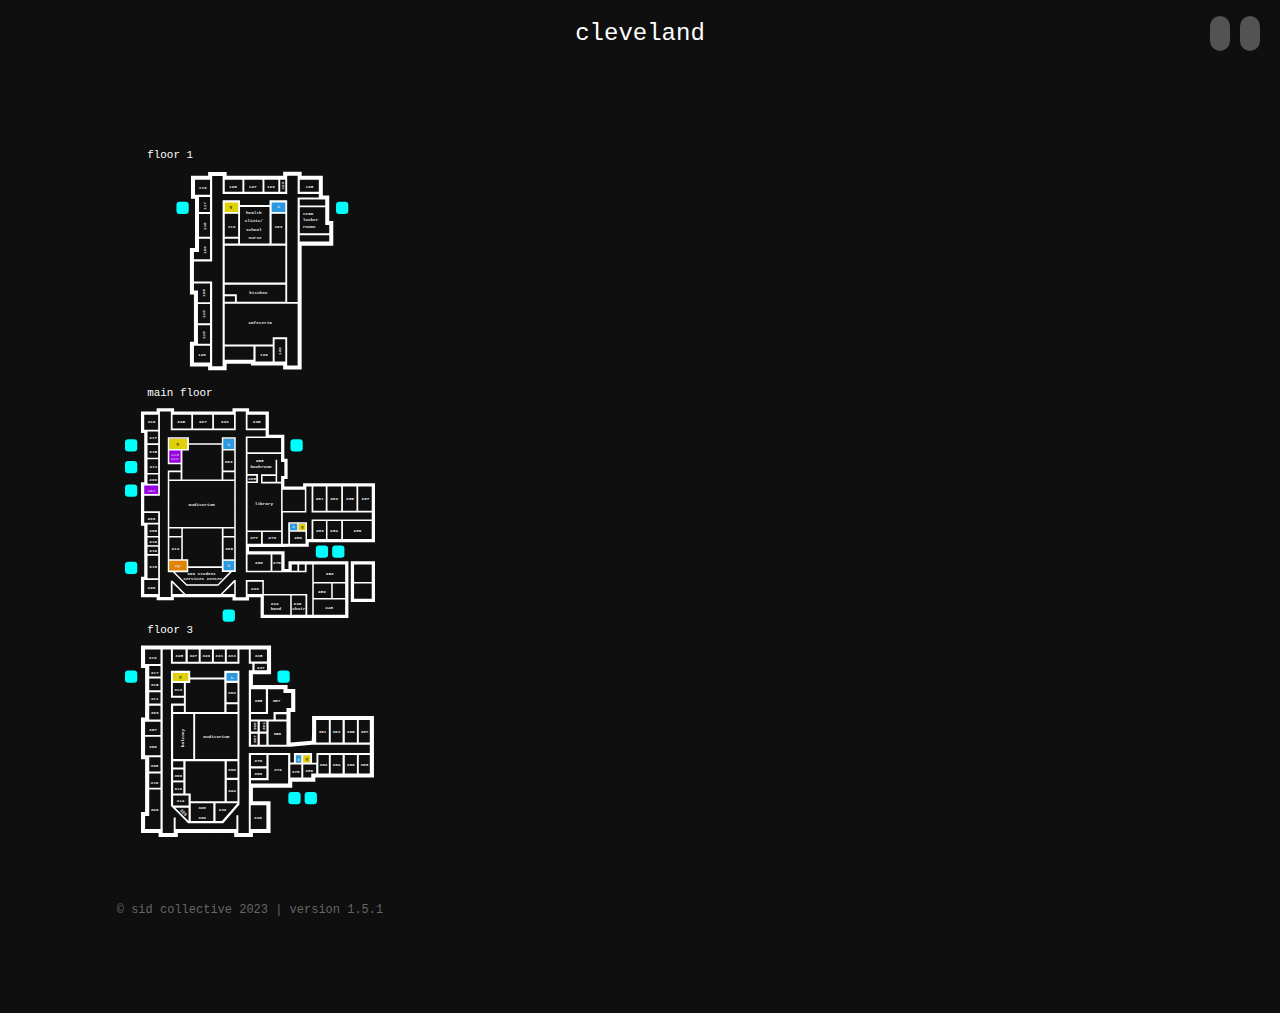
==== index.html @ 69f2b90d "base code for cleveland" ====
<!DOCTYPE html>
<html lang="en" dark="true">

<head>
    <meta charset="UTF-8">
    <meta name="viewport" content="width=device-width, initial-scale=1, maximum-scale=1, user-scalable=0" />
    <link rel="stylesheet" href="style.css"></link>
    <title>ppsbathrooms - cleveland</title>
    
    <script src="/thirdParty/jquery.min.js"></script>
</head>

<body style="width: 500px; height: 1000px;">
    <div class="header">
        <div class="navbarBars">
            <button class="navbarBarButton"><i class="fa-solid fa-bars"></i></button>
        </div>
        <p id=""></p>
    </div>

    <div class="logoHolder">
        <a href="/">cleveland</a>
    </div>

    <div class="mapTopSpace"></div>
    <div class="mapHolder">

        <svg class="MapSvg" viewBox="-20 0 1529.7 4247.7">

            <g> <!-- room highlight -->
                <rect x="0" y="0" width="0" height="0" id="highlight" fill="#f68b27"></rect>
                <polygon points="0,0 0,0 0,0" id="triHighlight" fill="#f68b27" />
            </g>
            <g> <!-- covers up highlights that stick out -->
                <rect x="330" y="550" width="100" height="100" fill="#0f0f0f"></rect>
                <rect x="320" y="915" width="100" height="100" fill="#0f0f0f"></rect>
                <rect x="500" y="4156" width="100" height="100" fill="#0f0f0f"></rect>
                <rect x="960" y="3250" width="100" height="100" fill="#0f0f0f"></rect>

            </g>
            <g id="svgButtons">
                <a xlink:href="javascript:buttonPressed(0)" id="button1">
                    <title>Girls, First Floor</title>
                    <rect x="580" y="355" width="100" height="75" fill="#E0D009" />
                    <text>
                        <tspan x="620" y="400" fill="#000" font-family="monospace" font-size="26.667px">G</tspan>
                    </text>
                </a>

                <a xlink:href="javascript:buttonPressed(1)" id="button2">
                    <title>Boys, First Floor</title>
                    <rect x="870" y="355" width="100" height="75" fill="#2B99E0" />
                    <text>
                        <tspan x="912.73938" y="400.58212" fill="#e6e6e6" font-family="monospace" font-size="26.667px">B
                        </tspan>
                    </text>
                </a>

                <a xlink:href="javascript:buttonPressed(2)" id="button3">
                    <title>Girls, Second Floor</title>
                    <rect x="250" y="1810" width="120" height="65" fill="#E0D009" />
                    <text>
                        <tspan x="293.28824" y="1850.2782" fill="#000" font-family="monospace" font-size="26.667px">G
                        </tspan>
                    </text>
                </a>

                <a xlink:href="javascript:buttonPressed(3)" id="button4">
                    <title>All Genders Single User, Second Floor</title>
                    <rect x="250" y="1875" width="80" height="85" fill="#9901E0" />
                    <text text-anchor="middle">
                        <tspan x="285.49362" y="1915.0732" fill="#e6e6e6" font-family="monospace" font-size="26.667px"
                            text-align="center" text-anchor="middle">213</tspan>
                    </text>
                    <text text-anchor="middle">
                        <tspan x="285.49362" y="1938.0732" fill="#e6e6e6" font-family="monospace" font-size="26.667px"
                            text-align="center" text-anchor="middle">CCC</tspan>
                    </text>
                </a>

                <a xlink:href="javascript:buttonPressed(4)" id="button5">
                    <title>Boys, Second Floor East Wing</title>
                    <rect x="1040" y="2330" width="50" height="45" fill="#E0D009" />
                    <text>
                        <tspan x="1056.5276" y="2357.002" fill="#000" font-family="monospace" font-size="26.667px">G
                        </tspan>
                    </text>
                </a>

                <a xlink:href="javascript:buttonPressed(5)" id="button6">
                    <title>All Genders Single User, Second Floor</title>
                    <rect x="95" y="2090" width="95" height="65" fill="#9901E0" />
                    <text>
                        <tspan x="117.47507" y="2133.5464" fill="#e6e6e6" font-family="monospace" font-size="26.667px">
                            207</tspan>
                    </text>
                </a>

                <a xlink:href="javascript:buttonPressed(6)" id="button7">
                    <title>Girls, Second Floor East Wing</title>
                    <rect x="980" y="2330" width="55" height="45" fill="#2B99E0" />
                    <text>
                        <tspan x="1003.5237" y="2357.002" fill="#e6e6e6" font-family="monospace" font-size="26.667px">B
                        </tspan>
                    </text>
                </a>

                <a xlink:href="javascript:buttonPressed(7)" id="button8">
                    <title>Boys, Second Floor</title>
                    <rect x="575" y="2550" width="80" height="70" fill="#2B99E0" />
                    <text text-anchor="middle">
                        <tspan x="615" y="2594" fill="#e6e6e6" font-family="monospace" font-size="26.667px"
                            text-align="center" text-anchor="middle">b</tspan>
                    </text>
                </a>

                <a xlink:href="javascript:buttonPressed(8)" id="button9">
                    <title>Boys, Second Floor</title>
                    <rect x="580" y="1810" width="70" height="65" fill="#2B99E0" />
                    <text>
                        <tspan x="607.17706" y="1851.7371" fill="#e6e6e6" font-family="monospace" font-size="26.667px">B
                        </tspan>
                    </text>
                </a>

                <a xlink:href="javascript:buttonPressed(9)" id="button10">
                    <title>Boys, Third Floor East Wing</title>
                    <rect x="1020" y="3745" width="50" height="45" fill="#2B99E0" />
                    <text>
                        <tspan x="1035" y="3780" fill="#e6e6e6" font-family="monospace" font-size="26.667px">B</tspan>
                    </text>
                </a>

                <a xlink:href="javascript:buttonPressed(10)" id="button11">
                    <title>Girls, Third Floor East Wing</title>
                    <rect x="1060" y="3745" width="55" height="48" fill="#E0D009" />
                    <text>
                        <tspan x="1084" y="3776" fill="#000" font-family="monospace" font-size="26.667px">G</tspan>
                    </text>
                </a>

                <a xlink:href="javascript:buttonPressed(11)" id="button12">
                    <title>All Genders, Second Floor</title>
                    <rect x="250" y="2550" width="110" height="70" fill="#E08300" />
                    <text text-anchor="middle">
                        <tspan x="305" y="2594" fill="#e6e6e6" font-family="monospace" font-size="26.667px"
                            text-align="center" text-anchor="middle">AGR</tspan>
                    </text>
                </a>

                <a xlink:href="javascript:buttonPressed(12)" id="button13">
                    <title>Girls, Third Floor</title>
                    <rect x="265" y="3240" width="110" height="60" fill="#E0D009" />
                    <text>
                        <tspan x="310" y="3275" fill="#000" font-family="monospace" font-size="26.667px">G</tspan>
                    </text>
                </a>

                <a xlink:href="javascript:buttonPressed(13)" id="button14">
                    <title>Boys, Third Floor</title>
                    <rect x="590" y="3240" width="85" height="60" fill="#2B99E0" />
                    <text>
                        <tspan x="627" y="3277" fill="#e6e6e6" font-family="monospace" font-size="26.667px">B</tspan>
                    </text>
                </a>
            </g>

            <g transform="translate(77.704 -21.066)" fill="#fff">
                <path
                    d="m411.02 1388.5h-111.48v-150.83h24.591v-290.17h-24.591v-283.62h31.148v-301.65h-24.591v-140.99h104.92v-22.952h113.12v22.952h345.91v-24.591h113.12v24.591h129.51v121.32h39.346v155.75h24.591v150.83h-193.45v757.4h-113.12v-24.591h-196.73v-9.8363h-149.18v39.345h-113.12zm88.528-509.03v-507.4h106.56v27.87h180.34v-27.87h108.2v621.33h63.937v-639.37h129.51v-21.312h-129.51v-111.48h-63.937v111.48h-395.09v-109.84h-63.937v522.96h-111.48v122.96h111.48v518.05h63.937zm459.03 125.41h-445.92v249.19h293.46v-44.264h88.528v172.14h63.937zm-536.08 257.38h-98.364v101.64h98.364zm383.62 3.2789h-104.92v91.807h104.92zm77.052-44.264h-65.576v136.07h65.576zm-195.09 44.264h-175.42v81.97h175.42zm-265.58-129.51h-73.773v113.12h73.773zm0-129.51h-73.773v118.04h73.773zm0-126.24h-98.364v42.625h24.591v72.134h73.773zm152.46 78.691h-62.298v32.789h62.298zm308.21-70.494h-370.5v57.38h73.773v45.903h296.73zm0-239.36h-370.5v226.24h370.5zm-460.68-42.625h-67.216v81.97h-31.148v44.264h98.364zm172.14 0h-81.97v29.509h81.97zm191.81-193.45h-180.34v222.95h180.34zm96.725 40.985h-83.609v181.97h83.609zm268.87 131.16h-180.34v39.346h180.34zm-729.53-129.51h-67.216v139.34h67.216zm172.14-1.6394h-81.97v140.99h81.97zm557.39 68.855h-24.591v-108.2h-155.75v159.02h180.34zm-729.53-172.14h-67.216v91.807h67.216zm172.14 34.427h-81.97v57.379h81.97zm288.54 0h-83.609v57.379h83.609zm244.27-18.034h-155.75v36.066h155.75zm-704.94-121.32h-91.807v91.807h91.807zm198.36 0h-108.2v73.773h108.2zm122.96 0h-111.48v73.773h111.48zm96.725 0h-85.248v73.773h85.248zm42.625 0h-31.148v73.773h31.148zm204.93 0h-116.4v73.773h116.4z" />
                <path
                    d="m732 2800.6h-70.667v20h-101.33v-20h-358.67v18.667h-105.33v-18.667h-96v-125.33h20v-312h-20v-266.67h20v-301.33h-20v-130.67h96v-20h106.67v20h357.33v-20h101.33v20h121.33v141.33h94.667v146.67h20v124h-20v46.667h114.67v-20h440v361.33h-405.33v27.191c-128.07 1.2201-227.74 0.8093-365.33 0.8093v26.667h217.33v108h24v-46.667h366.67v346.67h-537.33zm181.33-10.667h-161.33v117.33h161.33zm93.333 0h-84v117.33h84zm41.333-189.33h-34.667v46.667h-372v-830.67h121.33v-38.667h-121.33v-113.33h-61.333v113.33h-397.33v-113.33h-66.667v514.67h-96v94.667h96v525.33h66.667v-100h10.667l79.275 81.333h214.78l82.935-85.333h9.6761v105.33h61.333v-105.33h110.67v85.333h265.33v126.67h30.667zm-852.65 46.667h-31.349v-622.67h78.667v-37.333h-78.667v-165.33h129.33v36h201.33v-36h85.333v824h-23.349l-83.968 84h-194.7c-27.545-27.556-55.09-55.111-82.634-82.667zm347.32-1.3334h-48v-24h-205.33v25.333h-81.982l73.297 73.333h189.33zm-262.67-68h-106.67v58.667h106.67zm290.67-142.67h-65.333v200h65.333zm-76-54.667h-238.67v188h33.333v42.667h205.33zm-248 54.667h-73.333v133.33h73.333zm0-54.667h-73.333v45.333h73.333zm324 0h-65.333v45.333h65.333zm0-290.67h-397.33v280h397.33zm-328-54.667h-69.333v45.333h69.333zm250.67-168h-200v36h-40v177.33h240zm77.333 168h-66.667v45.333h66.667zm0-132h-66.667v121.33h66.667zm-328 0h-69.333v74.667h69.333zm40-72h-109.33v62.667h109.33zm288 0h-66.667v62.667h66.667zm678.67 982.67h-192v93.333h192zm-85.333-97.333h-106.67v88h106.67zm85.333 0h-76v88h76zm-1144-21.333h-85.333v85.333h85.333zm154.67 85.333c-23.291-23.796-41.325-41.986-66.667-67.313v67.313zm310.67-70.667c-25.205 24.7-44.469 43.807-71.314 70.667h71.314zm172-4h-90.667v74.667h90.667zm506.67-105.33h-192v106.67h192zm-1144-54.667h-65.333v138.67h65.333zm688-6.6667h-141.33v98.667h141.33zm65.333 0h-54.667v98.667h54.667zm98.667 61.333h-34.667v37.333h34.667zm45.333 0h-34.667v37.333h34.667zm-897.33-165.33h-65.333v101.33h65.333zm629.33-33.333h-82.667v70.667h82.667zm122.67 0h-112v70.667h112zm44-60h114.67v102.67h28v-120h368v-42.667h-368v-158.67h-32v158.67h-144v190.67h33.333zm105.33 57.333h-94.667v73.333h94.667zm218.67-65.333h-170.67v110.67h170.67zm186.67 0h-176v110.67h176zm-1306.7 21.333h-65.333v70.667h65.333zm752-250.67h-122.67v-56h89.333v-89.333h9.3333v134.67h24v-36h20v-85.333h-20v-49.333h-205.33v122.67h64v56h-64v290.67h205.33zm98.667 246.67h-44v38.667h44zm50.667 0h-41.333v38.667h41.333zm-901.33-66.667h-85.333v60h85.333zm897.33-141.33h-136v129.33h136zm128-20h-76v148h76zm94.667 0h-84v148h84zm93.333 0h-82.667v148h82.667zm93.333 0h-82.667v148h82.667zm-1306.7-6.6667h-85.333v52h85.333zm0-66.667h-65.333v56h65.333zm718.67 8h-80v36h80zm-118.67-1.3333h-53.333v36h53.333zm-600-100h-65.333v84h65.333zm0-88h-65.333v78.667h65.333zm752-42.667h-205.33v88h205.33zm-752-40h-65.333v72h65.333zm0-101.33h-85.333v90.667h85.333zm202.67 0h-114.67v82.667h114.67zm128 0h-117.33v82.667h117.33zm133.33 0h-122.67v82.667h122.67zm193.33 0h-110.67v82.667h110.67zm521.33 896h148v249.33h-148zm128 136h-108v93.333h108zm0-116h-108v106.67h108z" />
                <path
                    d="m107.72 4243.5h-107.72v-129.6h25.246v-321.47h-25.246v-255.83h25.246v-302.95h-25.246v-138.01h796.09v176.72h-111.08v65.639h212.06v23.563h47.125v141.38h-28.612v186.6l129.76-11.57c2.3527-53.522 1.5105-93.201 1.5105-151.47h378.69v377.01h-358.49v25.246h-141.38v37.027h-240.68v82.469h107.72v195.24h-107.72v25.246h-114.45v-25.246h-345.02v25.246h-117.81zm92.568-95.934h11.781v70.688h371.96v-84.153h11.781v109.4h63.956v-489.77h254.14v57.224h21.879v-57.224h111.08v58.907h26.928v-58.907h326.52v-50.476c-120.29-0.2856-234.66-0.5711-354.96-0.8567l-129.76 12.516h-135.91l-119.92 0.1073v-467.89h21.879v-40.393h-21.879v-85.836h-57.223v85.836h-419.08v-85.836h-50.492v1122.6h67.322zm-16.83-69.867v-626.92h79.104v-35.344h-79.104v-164.94h117.81v40.393h208.69v-40.393h92.568v817.56l-99.092 114.86h-214.82c-35.056-35.07-70.114-70.14-105.17-105.21zm107.72 10.96h-81.602l81.168 80.787c0.66006-28.444 0.43398-50.136 0.43398-80.787zm151.47-26.928h-138.01v107.72h138.01zm148.1 0h-134.65v107.72h39.53zm-299.58-48.809h-94.251v62.273h94.251zm220.48-208.69h-238.99v196.92h31.978v47.125h207.02zm79.104 114.45h-65.639v129.6h65.639zm-331.57-63.956h-62.273v146.43h62.273zm331.57-50.492h-65.639v100.98h65.639zm-331.57 0h-62.273v38.711h62.273zm60.59-289.48h-122.86v276.02h122.86zm270.98 0h-259.19v276.02h259.19zm-328.2-50.492h-65.639v38.711h65.639zm247.41-159.89h-208.69v20.197h-26.928v178.4h235.63zm80.786 151.47h-67.322v47.125h67.322zm0-131.28h-67.322v117.81h67.322zm-328.2 0h-67.322v79.104h67.322zm26.928-60.59h-94.251v48.809h94.251zm301.27 0h-67.322v47.125h67.322zm-471.25 713.61h-69.006v161.57h-25.246v79.104h94.251zm647.97 95.934h-95.934v144.75h95.934zm-647.97-195.24h-69.006v87.518h69.006zm780.94-112.76h-119.5v154.85h-107.72v20.197h227.21zm-132.96 82.469h-94.252v58.907h94.252zm213.74-23.563h-67.322v79.104h67.322zm60.59 53.858h30.295v-53.858h-79.104v79.104h48.809zm107.72-112.76h-63.956v112.76h63.956zm84.153 0h-72.371v112.76h72.371zm87.518 0h-74.055v112.76h74.055zm79.104 0h-67.322v112.76h67.322zm-1280.8 13.465h-69.006v87.518h69.006zm647.97-13.465h-94.252v69.006h94.252zm213.74 1.683h-33.662v43.76h33.662zm53.858 0h-42.076v43.76h42.076zm-915.58-112.76h-94.251v112.76h94.251zm594.12-18.514h-40.393v67.322h40.393zm53.858 0h-40.393v67.322h40.393zm122.86-75.737h-109.4v143.06h109.4zm259.19-8.4153h-77.42v138.01h77.42zm84.153 0h-72.371v138.01h72.371zm87.518 0h-74.055v138.01h74.055zm79.104 0h-67.322v138.01h67.322zm-1280.8 10.098h-94.251v80.787h94.251zm594.12-1.683h-40.393v62.273h40.393zm53.858 0h-40.393v62.273h40.393zm-647.97-95.934h-69.006v84.153h69.006zm691.74 38.711h79.104v-25.246h28.612v-90.885h-47.125v-23.563h-94.252v151.47h-104.35v33.662h138.01zm79.104 13.465h-65.639v31.978h65.639zm-126.23-153.15h-90.885v139.7h90.885zm-644.61 18.514h-69.006v69.006h69.006zm0-84.153h-69.006v72.371h69.006zm0-75.737h-69.006v63.956h69.006zm651.34-15.148h-75.738v40.393h75.738zm-651.34-85.836h-94.251v87.518h94.251zm153.15 0h-77.42v74.055h77.42zm80.787 0h-67.322v74.055h67.322zm80.787 0h-69.006v74.055h69.006zm79.104 0h-67.322v74.055h67.322zm77.42 0h-65.639v74.055h65.639zm180.09 0h-99.301v72.371h99.301z" />
            </g>
            <g fill="#e6e6e6" font-family="monospace" font-size="26.667px" font-weight='bold'>
                <g transform="translate(77.704 -21.066)">
                    <g>
                        <text x="354.1564" y="303.63605">
                            <tspan x="354.1564" y="303.63605" fill="#e6e6e6" font-family="monospace"
                                font-size="26.667px">119</tspan>
                        </text>
                        <text x="538.18689" y="293.61066">
                            <tspan x="538.18689" y="293.61066" fill="#e6e6e6" font-family="monospace"
                                font-size="26.667px">125</tspan>
                        </text>
                        <text x="660.14667" y="293.77075">
                            <tspan x="660.14667" y="293.77075" fill="#e6e6e6" font-family="monospace"
                                font-size="26.667px">127</tspan>
                        </text>
                        <text x="771.19543" y="293.61066">
                            <tspan x="771.19543" y="293.61066" fill="#e6e6e6" font-family="monospace"
                                font-size="26.667px">129</tspan>
                        </text>
                        <text transform="rotate(-90)" x="-306" y="876.9563">
                            <tspan x="-306" y="876.9563" fill="#e6e6e6" font-family="monospace" font-size="26.667px">123
                            </tspan>
                        </text>
                        <text x="1006.4286" y="297.14081">
                            <tspan x="1006.4286" y="297.14081" fill="#e6e6e6" font-family="monospace"
                                font-size="26.667px">135</tspan>
                        </text>
                    </g>
                    <g>
                        <text x="46.329094" y="3177.9907">
                            <tspan x="48" y="3177.9907">319</tspan>
                            <tspan x="46.329094" y="3228.4824" />
                        </text>
                        <text x="59.599663" y="3267.7256">
                            <tspan x="59.599663" y="3267.7256">317</tspan>
                            <tspan x="59.599663" y="3309.8022" />
                        </text>
                        <text x="59.599663" y="3345.7678">
                            <tspan x="59.599663" y="3345.7678">315</tspan>
                            <tspan x="59.599663" y="3387.8442" />
                        </text>
                        <text x="59.599663" y="3428.9912">
                            <tspan x="59.599663" y="3428.9912">311</tspan>
                            <tspan x="59.599663" y="3471.0679" />
                        </text>
                        <text x="59.599663" y="3517.6189">
                            <tspan x="59.599663" y="3517.6189">309</tspan>
                            <tspan x="59.599663" y="3559.6953" />
                        </text>
                        <text x="49.932304" y="3617.6646">
                            <tspan x="49.932304" y="3617.6646">307</tspan>
                            <tspan x="49.932304" y="3659.7412" />
                        </text>
                        <text x="49.915825" y="3725.1372">
                            <tspan x="49.915825" y="3725.1372">300</tspan>
                            <tspan x="49.915825" y="3767.2136" />
                        </text>
                        <text x="58.606682" y="3836.4622">
                            <tspan x="58.606682" y="3836.4622">308</tspan>
                            <tspan x="58.606682" y="3878.5388" />
                        </text>
                        <text x="58.623528" y="3941.3022">
                            <tspan x="58.623528" y="3941.3022">310</tspan>
                            <tspan x="58.623528" y="3983.3787" />
                        </text>
                        <text x="58.623528" y="4110.9917">
                            <tspan x="60" y="4110.9917">320</tspan>
                            <tspan x="58.623528" y="4153.0679" />
                        </text>
                    </g>
                </g>
                <text x="608.06641" y="521.302">
                    <tspan x="608.06641" y="521.302" fill="#e6e6e6" font-family="monospace" font-size="26.667px">113
                    </tspan>
                </text>
                <text x="894.36578" y="521.302">
                    <tspan x="894.36578" y="521.302" fill="#e6e6e6" font-family="monospace" font-size="26.667px">163
                    </tspan>
                </text>
                <text x="775.95129" y="437.1817" text-anchor="middle">
                    <tspan x="775.95129" y="437.1817" rotate="0 0 0 0 0 0 0" text-align="center">Health</tspan>
                    <tspan x="775.95129" y="486.36371" rotate="0 0 0 0 0 0 0 0" text-align="center">Clinic/</tspan>
                    <tspan x="775.95129" y="535.54572" rotate="0 0 0 0 0 0 0" text-align="center">School</tspan>
                    <tspan x="775.95129" y="584.72772" rotate="0 0 0 0 0 0" text-align="center">Nurse</tspan>
                </text>
                <text x="795.62665" y="924.90143">
                    <tspan x="795.62665" y="924.90143" rotate="0 0 0 0 0 0 0 0" fill="#e6e6e6" font-family="monospace"
                        font-size="26.667px" text-align="center" text-anchor="middle">Kitchen</tspan>
                </text>
                <text x="806.89813" y="1109.4041">
                    <tspan x="806.89813" y="1109.4041" rotate="0 0 0 0 0 0 0 0 0 0" fill="#e6e6e6"
                        font-family="monospace" font-size="26.667px" text-align="center" text-anchor="middle">Cafeteria
                    </tspan>
                </text>
                <g transform="translate(77.704 -21.066)">
                    <text x="728.18689" y="1323.5443">
                        <tspan x="728.18689" y="1323.5443" fill="#e6e6e6" font-family="monospace" font-size="26.667px">
                            130</tspan>
                    </text>
                    <text transform="rotate(-90)" x="-1317.9374" y="856.90735">
                        <tspan x="-1317.9374" y="856.90735" fill="#e6e6e6" font-family="monospace" font-size="26.667px">
                            132</tspan>
                    </text>
                    <text x="349.64795" y="1326.8456">
                        <tspan x="349.64795" y="1326.8456" fill="#e6e6e6" font-family="monospace" font-size="26.667px">
                            120</tspan>
                    </text>
                </g>
                <text x="590.409" y="1956.4644">
                    <tspan x="590.409" y="1956.4644" fill="#e6e6e6" font-family="monospace" font-size="26.667px">263
                    </tspan>
                </text>
                <text x="264.45987" y="2493.0449">
                    <tspan x="264.45987" y="2493.0449" fill="#e6e6e6" font-family="monospace" font-size="26.667px">212
                    </tspan>
                </text>
                <text x="118.15463" y="2728.374">
                    <tspan x="118.15463" y="2728.374" fill="#e6e6e6" font-family="monospace" font-size="26.667px">220
                    </tspan>
                </text>
                <text x="128.74503" y="2602.4661">
                    <tspan x="128.74503" y="2602.4661" fill="#e6e6e6" font-family="monospace" font-size="26.667px">218
                    </tspan>
                </text>
                <text x="128.69296" y="2447.1401">
                    <tspan x="128.69296" y="2447.1401" fill="#e6e6e6" font-family="monospace" font-size="26.667px">210
                    </tspan>
                </text>
                <text x="128.74503" y="2378.8909">
                    <tspan x="128.74503" y="2378.8909" fill="#e6e6e6" font-family="monospace" font-size="26.667px">208
                    </tspan>
                </text>
                <text x="117.46207" y="2304.7578">
                    <tspan x="117.46207" y="2304.7578" fill="#e6e6e6" font-family="monospace" font-size="26.667px">200
                    </tspan>
                </text>
                <text x="593.35077" y="2492.1179">
                    <tspan x="593.35077" y="2492.1179" fill="#e6e6e6" font-family="monospace" font-size="26.667px">266
                    </tspan>
                </text>
                <text x="558.0462" y="2641.4116" text-anchor="middle">
                    <tspan x="456.22214" y="2641.4116" text-align="center">
                        <tspan x="456.22214" y="2641.4116" fill="#e6e6e6" font-family="monospace" font-size="26.667px"
                            text-align="center" text-anchor="middle">266 Student</tspan>
                    </tspan>
                    <tspan x="456.22214" y="2674.7454" text-align="center">Services Center</tspan>
                </text>
                <text x="448.87839" y="2219.6667" text-anchor="middle">Auditorium</text>
                <text x="128.6799" y="2501.2688">
                    <tspan x="128.6799" y="2501.2688" fill="#e6e6e6" font-family="monospace" font-size="26.667px">216
                    </tspan>
                </text>
                <text x="750.63702" y="2732.3501">
                    <tspan x="750.63702" y="2732.3501" fill="#e6e6e6" font-family="monospace" font-size="26.667px">232
                    </tspan>
                </text>
                <text x="1205.4852" y="2852.4946">
                    <tspan x="1205.4852" y="2852.4946" fill="#e6e6e6" font-family="monospace" font-size="26.667px">248
                    </tspan>
                </text>
                <text x="1160.554" y="2750.9834">
                    <tspan x="1160.554" y="2750.9834" fill="#e6e6e6" font-family="monospace" font-size="26.667px">250
                    </tspan>
                </text>
                <text x="1208.8135" y="2641.9834">
                    <tspan x="1208.8135" y="2641.9834" fill="#e6e6e6" font-family="monospace" font-size="26.667px">252
                    </tspan>
                </text>
                <text x="1148.2745" y="2378.8911">
                    <tspan x="1148.2745" y="2378.8911" fill="#e6e6e6" font-family="monospace" font-size="26.667px">282
                    </tspan>
                </text>
                <text x="1234.7628" y="2378.8911">
                    <tspan x="1234.7628" y="2378.8911" fill="#e6e6e6" font-family="monospace" font-size="26.667px">284
                    </tspan>
                </text>
                <text x="936.27936" y="2824.2764" text-anchor="middle">
                    <tspan x="903.60968" y="2824.2764" text-align="center">
                        <tspan x="903.60968" y="2824.2764" fill="#e6e6e6" font-family="monospace" font-size="26.667px"
                            text-align="center" text-anchor="middle">234</tspan>
                    </tspan>
                    <tspan x="903.60968" y="2857.6101" text-align="center">Band</tspan>
                </text>
                <text x="1075.8127" y="2824.2764" text-anchor="middle">
                    <tspan x="1043.1431" y="2824.2764" text-align="center">
                        <tspan x="1043.1431" y="2824.2764" fill="#e6e6e6" font-family="monospace" font-size="26.667px"
                            text-align="center" text-anchor="middle">236</tspan>
                    </tspan>
                    <tspan x="1043.1431" y="2857.6101" text-align="center">Choir</tspan>
                </text>
                <text x="886.07477" y="2577.0962">
                    <tspan x="886.07477" y="2577.0962" fill="#e6e6e6" font-family="monospace" font-size="26.667px">270
                    </tspan>
                </text>
                <text x="775.72577" y="2577.0696">
                    <tspan x="775.72577" y="2577.0696" fill="#e6e6e6" font-family="monospace" font-size="26.667px">268
                    </tspan>
                </text>
                <text x="745.77167" y="2424.6052">
                    <tspan x="745.77167" y="2424.6052" fill="#e6e6e6" font-family="monospace" font-size="26.667px">277
                    </tspan>
                </text>
                <text x="856.85175" y="2424.6853">
                    <tspan x="856.85175" y="2424.6853" fill="#e6e6e6" font-family="monospace" font-size="26.667px">279
                    </tspan>
                </text>
                <text x="1015.1473" y="2424.6187">
                    <tspan x="1015.1473" y="2424.6187" fill="#e6e6e6" font-family="monospace" font-size="26.667px">280
                    </tspan>
                </text>
                <text x="1378.7255" y="2378.8645">
                    <tspan x="1378.7255" y="2378.8645" fill="#e6e6e6" font-family="monospace" font-size="26.667px">286
                    </tspan>
                </text>
                <text x="1147.0978" y="2185.9099">
                    <tspan x="1147.0978" y="2185.9099" fill="#e6e6e6" font-family="monospace" font-size="26.667px">281
                    </tspan>
                </text>
                <text x="1235.9396" y="2185.9099">
                    <tspan x="1235.9396" y="2185.9099" fill="#e6e6e6" font-family="monospace" font-size="26.667px">283
                    </tspan>
                </text>
                <text x="1333.0183" y="2185.9099">
                    <tspan x="1333.0183" y="2185.9099" fill="#e6e6e6" font-family="monospace" font-size="26.667px">285
                    </tspan>
                </text>
                <text x="1427.7437" y="2185.9099">
                    <tspan x="1427.7437" y="2185.9099" fill="#e6e6e6" font-family="monospace" font-size="26.667px">287
                    </tspan>
                </text>
                <text x="774.24023" y="2217.6802">
                    <tspan x="774.24023" y="2217.6802" fill="#e6e6e6" font-family="monospace" font-size="26.667px">
                        Library</tspan>
                </text>
                <text x="732.01263" y="2062.1116">
                    <tspan x="734.01263" y="2062.1116" fill="#e6e6e6" font-family="monospace" font-size="26.667px">265
                    </tspan>
                </text>
                <text x="879.49615" y="1953.1564" text-anchor="middle">
                    <tspan x="811.73492" y="1953.1564" text-align="center">
                        <tspan x="811.73492" y="1953.1564" fill="#e6e6e6" font-family="monospace" font-size="26.667px"
                            text-align="center" text-anchor="middle">255</tspan>
                    </tspan>
                    <tspan x="811.73492" y="1986.4901" text-align="center">Bookroom</tspan>
                </text>
                <text x="762.40533" y="1713.1195">
                    <tspan x="762.40533" y="1713.1195" fill="#e6e6e6" font-family="monospace" font-size="26.667px">235
                    </tspan>
                </text>
                <g transform="translate(77.704 -21.066)">
                    <text transform="rotate(-90)" x="-1220.3527" y="393.67932">
                        <tspan x="-1220.3527" y="393.67932" fill="#e6e6e6" font-family="monospace" font-size="26.667px">
                            116</tspan>
                    </text>
                    <text transform="rotate(-90)" x="-1091.8353" y="393.73694">
                        <tspan x="-1091.8353" y="393.73694" fill="#e6e6e6" font-family="monospace" font-size="26.667px">
                            110</tspan>
                    </text>
                    <text transform="rotate(-90)" x="-961.30859" y="393.73694">
                        <tspan x="-961.30859" y="393.73694" fill="#e6e6e6" font-family="monospace" font-size="26.667px">
                            106</tspan>
                    </text>
                    <text transform="rotate(-90)" x="-699.41992" y="399.62048">
                        <tspan x="-699.41992" y="399.62048" fill="#e6e6e6" font-family="monospace" font-size="26.667px">
                            109</tspan>
                    </text>
                    <text transform="rotate(-90)" x="-554.23083" y="398.34674">
                        <tspan x="-554.23083" y="398.34674" fill="#e6e6e6" font-family="monospace" font-size="26.667px">
                            115</tspan>
                    </text>
                    <text transform="rotate(-90)" x="-430.01096" y="399.59167">
                        <tspan x="-430.01096" y="399.59167" fill="#e6e6e6" font-family="monospace" font-size="26.667px">
                            117</tspan>
                    </text>
                    <text x="989.56628" y="459.17194">
                        <tspan x="989.56628" y="459.17194">Team</tspan>
                        <tspan x="989.56628" y="500.15695">Locker</tspan>
                        <tspan x="989.56628" y="541.14197">Rooms</tspan>
                    </text>
                </g>
                <g transform="translate(77.704 -21.066)">
                    <text x="217.85777" y="4051.0227">
                        <tspan x="217.85777" y="4051.0227" fill="#e6e6e6" font-family="monospace" font-size="26.667px">
                            314</tspan>
                    </text>
                    <text x="203.2943" y="3977.2349">
                        <tspan x="203.2943" y="3977.2349">312</tspan>
                        <tspan x="203.2943" y="4019.3113" />
                    </text>
                    <text x="203.39519" y="3901.2122">
                        <tspan x="203.39519" y="3901.2122">306</tspan>
                        <tspan x="203.39519" y="3943.2886" />
                    </text>
                    <text x="203.31895" y="3373.7966">
                        <tspan x="203.31895" y="3373.7966">313</tspan>
                        <tspan x="203.31895" y="3415.873" />
                    </text>
                </g>
                <text x="963.11041" y="669.35358" />
                <g transform="translate(77.704 -21.066)">
                    <text x="533.35474" y="3860.6953">
                        <tspan x="533.35474" y="3860.6953" fill="#e6e6e6" font-family="monospace" font-size="26.667px">
                            366</tspan>
                    </text>
                    <text x="532.58057" y="3993.031">
                        <tspan x="532.58057" y="3993.031" fill="#e6e6e6" font-family="monospace" font-size="26.667px">
                            344</tspan>
                    </text>
                    <text transform="rotate(-90)" x="-3718.2947" y="266.24554">
                        <tspan x="-3718.2947" y="266.24554">Balcony</tspan>
                        <tspan x="-3718.2947" y="308.32196" />
                    </text>
                    <text x="381.93326" y="3662.605">
                        <tspan x="381.93326" y="3662.605">Auditorium</tspan>
                        <tspan x="381.93326" y="3704.6814" />
                    </text>
                    <text x="475.2467" y="4111.0083">
                        <tspan x="475.2467" y="4111.0083" fill="#e6e6e6" font-family="monospace" font-size="26.667px">
                            332</tspan>
                    </text>
                    <text x="349.93707" y="4099.1191">
                        <tspan x="349.93707" y="4099.1191" fill="#e6e6e6" font-family="monospace" font-size="26.667px">
                            328</tspan>
                    </text>
                    <text x="349.87128" y="4155.3223">
                        <tspan x="349.87128" y="4155.3223" fill="#e6e6e6" font-family="monospace" font-size="26.667px">
                            330</tspan>
                    </text>
                    <text transform="rotate(45)" x="3071.7183" y="2736.5298">
                        <tspan x="3071.7183" y="2736.5298" fill="#e6e6e6" font-family="monospace" font-size="26.667px">
                            326</tspan>
                    </text>
                    <text x="533.16748" y="3394.0496">
                        <tspan x="533.16748" y="3394.0496">363</tspan>
                        <tspan x="533.16748" y="3436.126" />
                    </text>
                    <text x="687.83716" y="3442.9622">
                        <tspan x="695" y="3442.9622">355</tspan>
                        <tspan x="687.83716" y="3485.0383" />
                    </text>
                    <text x="804.76868" y="3442.9622">
                        <tspan x="804.76868" y="3442.9622">357</tspan>
                        <tspan x="804.76868" y="3485.0383" />
                    </text>
                    <text transform="rotate(-90)" x="-3617.6133" y="702.56177">
                        <tspan x="-3613.6133" y="702.56177">365</tspan>
                        <tspan x="-3617.6133" y="744.63818" />
                    </text>
                    <text transform="rotate(-90)" x="-3617.0244" y="755.99182">
                        <tspan x="-3613.0244" y="755.99182">361</tspan>
                        <tspan x="-3617.0244" y="798.06824" />
                    </text>
                    <text transform="rotate(-90)" x="-3696.5754" y="702.56177">
                        <tspan x="-3692.5754" y="702.56177">367</tspan>
                        <tspan x="-3696.5754" y="744.63818" />
                    </text>
                    <text x="1087.1892" y="3629.5696">
                        <tspan x="1087.1892" y="3629.5696">381</tspan>
                        <tspan x="1087.1892" y="3671.646" />
                    </text>
                    <text x="1172.0215" y="3629.5696">
                        <tspan x="1172.0215" y="3629.5696">383</tspan>
                        <tspan x="1172.0215" y="3671.646" />
                    </text>
                    <text x="1259.9454" y="3629.5696">
                        <tspan x="1259.9454" y="3629.5696">385</tspan>
                        <tspan x="1259.9454" y="3671.646" />
                    </text>
                    <text x="1344.1494" y="3629.5696">
                        <tspan x="1344.1494" y="3629.5696">387</tspan>
                        <tspan x="1344.1494" y="3671.646" />
                    </text>
                    <text x="1092.7976" y="3831.571">
                        <tspan x="1092.7976" y="3831.571">382</tspan>
                        <tspan x="1092.7976" y="3873.6475" />
                    </text>
                    <text x="922.85242" y="3874.6145">
                        <tspan x="922.85242" y="3874.6145">378</tspan>
                        <tspan x="922.85242" y="3916.6909" />
                    </text>
                    <text x="1005.5057" y="3869.8303">
                        <tspan x="1005.5057" y="3869.8303">380</tspan>
                        <tspan x="1005.5057" y="3911.907" />
                    </text>
                    <text x="814.51355" y="3864.5803">
                        <tspan x="814.51355" y="3864.5803">372</tspan>
                        <tspan x="814.51355" y="3906.6565" />
                    </text>
                    <text x="806.2843" y="3641.0657">
                        <tspan x="810.2843" y="3641.0657" fill="#e6e6e6" font-family="monospace" font-size="26.667px">
                            356</tspan>
                    </text>
                    <text x="693.92029" y="3810.5696">
                        <tspan x="693.92029" y="3810.5696">370</tspan>
                        <tspan x="693.92029" y="3852.6458" />
                    </text>
                    <text x="693.50415" y="3886.2502">
                        <tspan x="693.50415" y="3886.2502">368</tspan>
                        <tspan x="693.50415" y="3928.3269" />
                    </text>
                    <text x="1172.28" y="3831.571">
                        <tspan x="1172.28" y="3831.571">384</tspan>
                        <tspan x="1172.28" y="3873.6475" />
                    </text>
                    <text x="1259.788" y="3831.571">
                        <tspan x="1259.788" y="3831.571">386</tspan>
                        <tspan x="1259.788" y="3873.6475" />
                    </text>
                    <text x="1343.1598" y="3831.571">
                        <tspan x="1343.1598" y="3831.571">388</tspan>
                        <tspan x="1343.1598" y="3873.6475" />
                    </text>
                    <text x="691.84009" y="4158.5645">
                        <tspan x="691.84009" y="4158.5645">336</tspan>
                        <tspan x="691.84009" y="4200.6411" />
                    </text>
                    <text x="207.78831" y="3168.5933">
                        <tspan x="210" y="3168.5933">325</tspan>
                        <tspan x="207.78831" y="3210.6699" />
                    </text>
                    <text x="296.29749" y="3168.5933">
                        <tspan x="296.29749" y="3168.5933">327</tspan>
                        <tspan x="296.29749" y="3210.6699" />
                    </text>
                    <text x="375.71259" y="3168.5933">
                        <tspan x="375.71259" y="3168.5933">329</tspan>
                        <tspan x="375.71259" y="3210.6699" />
                    </text>
                    <text x="454.89032" y="3168.5933">
                        <tspan x="454.89032" y="3168.5933">331</tspan>
                        <tspan x="454.89032" y="3210.6699" />
                    </text>
                    <text x="532.53052" y="3168.5933">
                        <tspan x="532.53052" y="3168.5933">333</tspan>
                        <tspan x="532.53052" y="3210.6699" />
                    </text>
                    <text x="696.01562" y="3168.6099">
                        <tspan x="696.01562" y="3168.6099">335</tspan>
                        <tspan x="696.01562" y="3210.6863" />
                    </text>
                    <text x="709.18982" y="3237.45">
                        <tspan x="709.18982" y="3237.45">337</tspan>
                        <tspan x="709.18982" y="3279.5264" />
                    </text>
                </g>
                <text x="118.57761" y="1713.1996">
                    <tspan x="118.57761" y="1713.1996" fill="#e6e6e6" font-family="monospace" font-size="26.667px">219
                    </tspan>
                </text>
                <text x="299.91098" y="1713.1062">
                    <tspan x="299.91098" y="1713.1062">225</tspan>
                    <tspan x="299.91098" y="1746.4396" />
                </text>
                <text x="432.50528" y="1713.1195">
                    <tspan x="432.50528" y="1713.1195">227</tspan>
                    <tspan x="432.50528" y="1746.4529" />
                </text>
                <text x="566.91583" y="1713.1328">
                    <tspan x="566.91583" y="1713.1328">233</tspan>
                    <tspan x="566.91583" y="1746.4662" />
                </text>
                <text x="128.60178" y="1812.8926">
                    <tspan x="128.60178" y="1812.8926" fill="#e6e6e6" font-family="monospace" font-size="26.667px">217
                    </tspan>
                </text>
                <text x="128.73849" y="1897.0273">
                    <tspan x="128.73849" y="1897.0273" fill="#e6e6e6" font-family="monospace" font-size="26.667px">215
                    </tspan>
                </text>
                <text x="130.20334" y="1988.2225">
                    <tspan x="130.20334" y="1988.2225" fill="#e6e6e6" font-family="monospace" font-size="26.667px">211
                    </tspan>
                </text>
                <text x="128.65384" y="2066.4739">
                    <tspan x="128.65384" y="2066.4739" fill="#e6e6e6" font-family="monospace" font-size="26.667px">209
                    </tspan>
                </text>
            </g>
            <g fill="#fff">
                <rect x="113.32" y="2460.9" width="73.268" height="9.325" />
                <rect x="579.31" y="2547.5" width="73.268" height="9.325" />
                <rect x="269.52" y="3900.5" width="76.206" height="11.771" />
                <rect transform="rotate(90)" x="2312" y="-1218.9" width="118.62" height="9.325" />
            </g>
            <g transform="translate(77.704 -21.066)" fill="#e6e6e6" font-family="sans-serif" font-size="66.667px">
                <text x="38.800018" y="113.2">
                    <tspan x="38.800018" y="113.2" fill="#ffffff" font-family="monospace" font-size="66.667px">floor 1
                    </tspan>
                </text>
                <text x="38.799999" y="1569.5037">
                    <tspan x="38.799999" y="1569.5037" fill="#ffffff" font-family="monospace" font-size="66.667px">main
                        floor</tspan>
                </text>
                <text x="38.799999" y="3020.6177">
                    <tspan x="38.799999" y="3020.6177" fill="#ffffff" font-family="monospace" font-size="66.667px">floor
                        3</tspan>
                </text>
            </g>
            <g id="svgBathrooms" fill="rgb(255,255,255,0)">
                <!-- green/red boxes -->
                <a xlink:href="javascript:buttonPressed(0)">
                    <rect rx="20" x="294.84" y="358.85" width="75" height="75" id="br0" />
                </a>
                <a xlink:href="javascript:buttonPressed(1)">
                    <rect rx="20" x="1271.3" y="358.85" width="75" height="75" id="br1" />
                </a>
                <a xlink:href="javascript:buttonPressed(2)">
                    <rect rx="20" x="-20" y="1812.7" width="75" height="75" id="br2" />
                </a>
                <a xlink:href="javascript:buttonPressed(3)">
                    <rect rx="20" x="-20" y="1945.2" width="75" height="75" id="br3" />
                </a>
                <a xlink:href="javascript:buttonPressed(4)">
                    <rect rx="20" x="1247.7" y="2463.2" width="75" height="75" id="br4" />
                </a>
                <a xlink:href="javascript:buttonPressed(5)">
                    <rect rx="20" x="-20" y="2090" width="75" height="75" id="br5" />
                </a>
                <a xlink:href="javascript:buttonPressed(6)">
                    <rect rx="20" x="1147.7" y="2463.2" width="75" height="75" id="br6" />
                </a>
                <a xlink:href="javascript:buttonPressed(7)">
                    <rect rx="20" x="577.58" y="2854.3" width="75" height="75" id="br7" />
                </a>
                <a xlink:href="javascript:buttonPressed(8)">
                    <rect rx="20" x="992.48" y="1812.7" width="75" height="75" id="br8" />
                </a>
                <a xlink:href="javascript:buttonPressed(9)">
                    <rect rx="20" x="979.41" y="3971.7" width="75" height="75" id="br9" />
                </a>
                <a xlink:href="javascript:buttonPressed(10)">
                    <rect rx="20" x="1079.4" y="3971.7" width="75" height="75" id="br10" />
                </a>
                <a xlink:href="javascript:buttonPressed(11)">
                    <rect rx="20" x="-20" y="2561.6" width="75" height="75" id="br11" />
                </a>
                <a xlink:href="javascript:buttonPressed(12)">
                    <rect rx="20" x="-20" y="3228" width="75" height="75" id="br12" />
                </a>
                <a xlink:href="javascript:buttonPressed(13)">
                    <rect rx="20" x="912.77" y="3228" width="75" height="75" id="br13" />
                </a>
            </g>

        </svg>

    </div>
    <div>
        <div class="bottomButtonHolder">
            <button onclick="submitFeedback()" , id="feedbackButton"><i class="fa-regular fa-comment"></i></i></button>
            <button onclick="promptRoomHighlight()" , id="highlightRoomButton"><i
                    class="fa-solid fa-magnifying-glass"></i></button>
        </div>

        <div class="bottomSubmit">
            <button onclick="submitData()" , id="submitButton"><i class="fa-solid fa-check"></i> (0)</button>
        </div>

    </div>
    <div class="footer">
        <p>© sid collective 2023 | version 1.5.1</p>
    </div>
</body>
<script type="text/javascript" src="update.js"></script>
<!-- <script src="/js/navbar.js"></script> -->
</script>

</html>
---- style.css ----
:root {
    --background: #0f0f0f;
    --navbar: #333;
    --color1: #212121;
    --color2: #535353;
    --color3: #b3b3b3;
    --accent: #008000;

    color-scheme: dark;
    /* support dark mode */
}

body {
    width: 500px;
    height: 1000px;
    margin: 0;
    scroll-behavior: smooth;
    background: var(--background);
    font-family: Helvetica;
    -ms-overflow-style: none;
    
    /*hide scroll bar thingy */
    overflow-x: hidden;
    scrollbar-width: none;
    overflow: -moz-scrollbars-none;
    font-family: monospace;
    text-transform: lowercase;
    font-family: monospace;
}

.bottomButtonHolder,
.bottomButtonHolderF {
    display: flex;
    justify-content: center;
    position: fixed;
    bottom: 15px;
    border-radius: 10px;
}

@media screen and (max-width: 600px) {
    .bottomButtonHolder {
        left: 50%;
        margin-left: -37.5px;
    }

    .bottomButtonHolderF {
        left: 50%;
        margin-left: -17px;
    }

}


.bottomSubmit {
    display: block;
    position: fixed;
    right: 0px;
    height: 35px;
    bottom: 20px;
    margin-right: 20px;
}

#submitButton,
#highlightRoomButton,
#feedbackButton {
    text-decoration: none;
    text-align: center;
    border: none;
    background-color: var(--color2);
    padding: 10px;
    border-radius: 10px;
    font-family: monospace;
    color: #fff;
    cursor: pointer;
}

#submitButton {
    float: right;
    display: none;
    margin-left: 0px;
}

#highlightRoomButton {
    margin-left: 10px;
}

@media screen and (min-width: 600px) {

    .bottomButtonHolder,
    .bottomButtonHolderF {
        display: flex;
        justify-content: right;
        right: 20px;
        position: fixed;
        top: 16px;
        height: 35px;
        margin-left: 0px;
    }

    .bottomSubmit {
        top: 62px;
    }
}

#submitButton:hover,
#highlightRoomButton:hover,
#feedbackButton:hover {
    background-color: var(--color1);
}

.popupHolder {
    opacity: 0;
    display: flex;
    position: fixed;
    align-content: center;
    justify-content: center;
    width: 100vw;
    height: 100vh;
    background-color: rgba(0, 0, 0, 0.9);
    top: 0px;
    left: 0px;
    z-index: 101;
}

.popup {
    top: 150px;
    position: fixed;
    width: 50vh;
    height: 50vh;
}

.popupBtn {
    position: absolute;
    text-decoration: none;
    border: none;
    background-color: rgba(0, 0, 0, 0);
    cursor: pointer;
    font-size: 20px;
    border-radius: 50%;
    width: 35px;
    height: 35px;
    right: 0px;
    top: 10px;
    font-family: monospace;
    margin-right: 10px;
    z-index: 102;
    color: #fff;
}

.popupImg {
    width: 50vh;
    height: 50vh;
    border-radius: 20px;
    z-index: 103;
}

.popupRedirect {
    border: none;
    font-size: 32px;
    position: absolute;
    text-align: center;
    text-decoration: none;
    border: none;
    background-color: rgba(0, 0, 0, 0);
    cursor: pointer;
    border-radius: 50%;
    width: 35px;
    height: 35px;
    bottom: -10px;
    left: 0;
    width: 100%;
    height: 50px;
    text-decoration: none;
    color: #fff;
    z-index: 102;
}

::-webkit-scrollbar {
    display: none;
}

.light-mode {
    background: #fff;
    color: #000;
}


.white {
    color: #fff;
}

.footer {
    width: 100%;
    height: 45px;
    display: flex;
    justify-content: center;
    align-items: center;
    font-size: 12px;
    color: #666;
}

.MapSvg {
    width: 50%;
    height: 100%;
    margin-bottom: 50px;
    margin-right: 25px;
    margin-left: 25px;

    -webkit-user-select: none;
    -moz-user-select: none;
    -ms-user-select: none;
    user-select: none;
}

.mapHolder {
    display: flex;
    justify-content: center;
    align-items: center;
}

.logoSvg {
    width: 100px;
    text-align: center;
}

.logoHolder {
    top: 20px;
    position: absolute;
    width: 100%;
    display: flex;
    justify-content: center;
}

.logoHolder a {
    font-size: 24px;
    color: #fff;
    text-decoration: none;
}


.header {
    width: 100%;
    height: 50px;
}

.navbar {
    display: none;
    background-color: var(--navbar);
    position: fixed;
    top: 0;
    width: 75px;
    bottom: 0;
    z-index: 2;
}

.navbarBars button {
    display: inline-block;
    position: fixed;
    cursor: pointer;
    color: #fff;
    width: 55px;
    height: 55px;
    text-decoration: none;
    font-size: 24px;
    border-radius: 50px;
    border: none;
    background: none;
    margin-left: 10px;
    margin-top: -10px;
    z-index: 100;
    text-align: center;
    padding: 0px;
}

.headerText {
    margin-top: 10px;
    width: 100%;
    top: 0;
    display: inline-block;
    position: absolute;
    font-size: 30px;
    text-align: center;
    font-family: monospace;
}

.headerRight {
    display: flex;
    position: fixed;
    z-index: 100;
    top: 0px;
    right: 20px;
    padding-top: 20px;
}

.headerRight a {
    display: flex;
    align-items: center;
    justify-content: center;
    cursor: pointer;
    color: #fff;
    width: 50px;
    height: 50px;
    text-decoration: none;
    font-size: 24px;
    border-radius: 50px;
    padding: 0;
    border: none;
    background: none;
}

.navContentTop,
.navContentBottom {
    display: flex;
    position: fixed;
    width: 75px;
    top: 10px;
    align-items: center;
    flex-direction: column;
}

.navContentBottom {
    top: auto;
    bottom: 10px;
}

.navContentTop a,
.navContentBottom a {
    display: flex;
    align-items: center;
    justify-content: center;
    width: 35px;
    height: 35px;
    color: #fff;
    padding: 8px 8px;
    text-decoration: none;
    font-size: 24px;
    border-radius: 50px;
    margin-bottom: 5px;
    opacity: .65;
}

.navContentBottom a {
    margin-bottom: 0;
}

.navContentBottomText a {
    font-size: 14px;
    margin-bottom: 0;
    padding: 0;
    height: 25px;
}

.christmasButton {
    margin-top: auto;
}

.navbar a:hover,
.headerRight a:hover {
    transition: transform .25s ease-Out;
    /* background: var(--color3); */
    opacity: 1;
    transform: scale(1.05);
}

.navContentBottomText a:hover {
    background: none;
    color: #ddd;
}

.navbar #selected {
    /* background-color: var(--color3); */
    /* color: #000; */
    border-radius: 50px;
    padding-bottom: 9px;
    pointer-events: none;
    transform: scale(1.025);
    opacity: .75;
}

#greeting {
    font-size: 30px;
    margin-left: 20px;
    color: #fff;
    padding-top: 50px;
    text-align: center;
    font-size: 12px;
    opacity: 0;
}

.help,
.sh1mmerContainer {
    color: #fff;
    margin: 30px;
    margin-top: 75px;
    margin-bottom: 75px;
}

.termstext {
    color: #fff;
    margin: 25px;
}

.privacy {
    text-decoration: none;
    color: #fff;
    position: absolute;
    top: 50%;
    right: 16px;
    transform: translateY(-50%);
}

.cookieButton,
.return {
    text-decoration: none;
    color: #fff;
}

.aboutPannel {
    color: #fff;
    margin: 30px;
    margin-top: 0px;
    margin-bottom: 75px;
}

.helpMap {
    width: 40%;
    height: 100%;
    margin-top: 25px;
    margin-bottom: 25px;
    margin-left: 25px;
}

@media screen and (max-width: 800px) {
    .helpMap {
        width: 90%;
    }

    .MapSvg {
        width: 90%;
    }
}


@media screen and (min-width: 600px) {
    .header h1 {
        font-size: 40px;
    }

    .MapSvg {
        padding-top: 80px;
    }

    #greeting {
        padding-top: 90px;
        font-size: 16px;
    }
}

.navbarImg {
    width: 40px;
    height: 40px;
    padding-right: 3px;
    padding-top: 3px;
}

.fartClub {
    text-align: center;
    padding: 10px;
    padding-top: 20px;
    padding-bottom: 0;
    font-size: 16px;
}

.fartClub span {
    font-size: 12px;
}
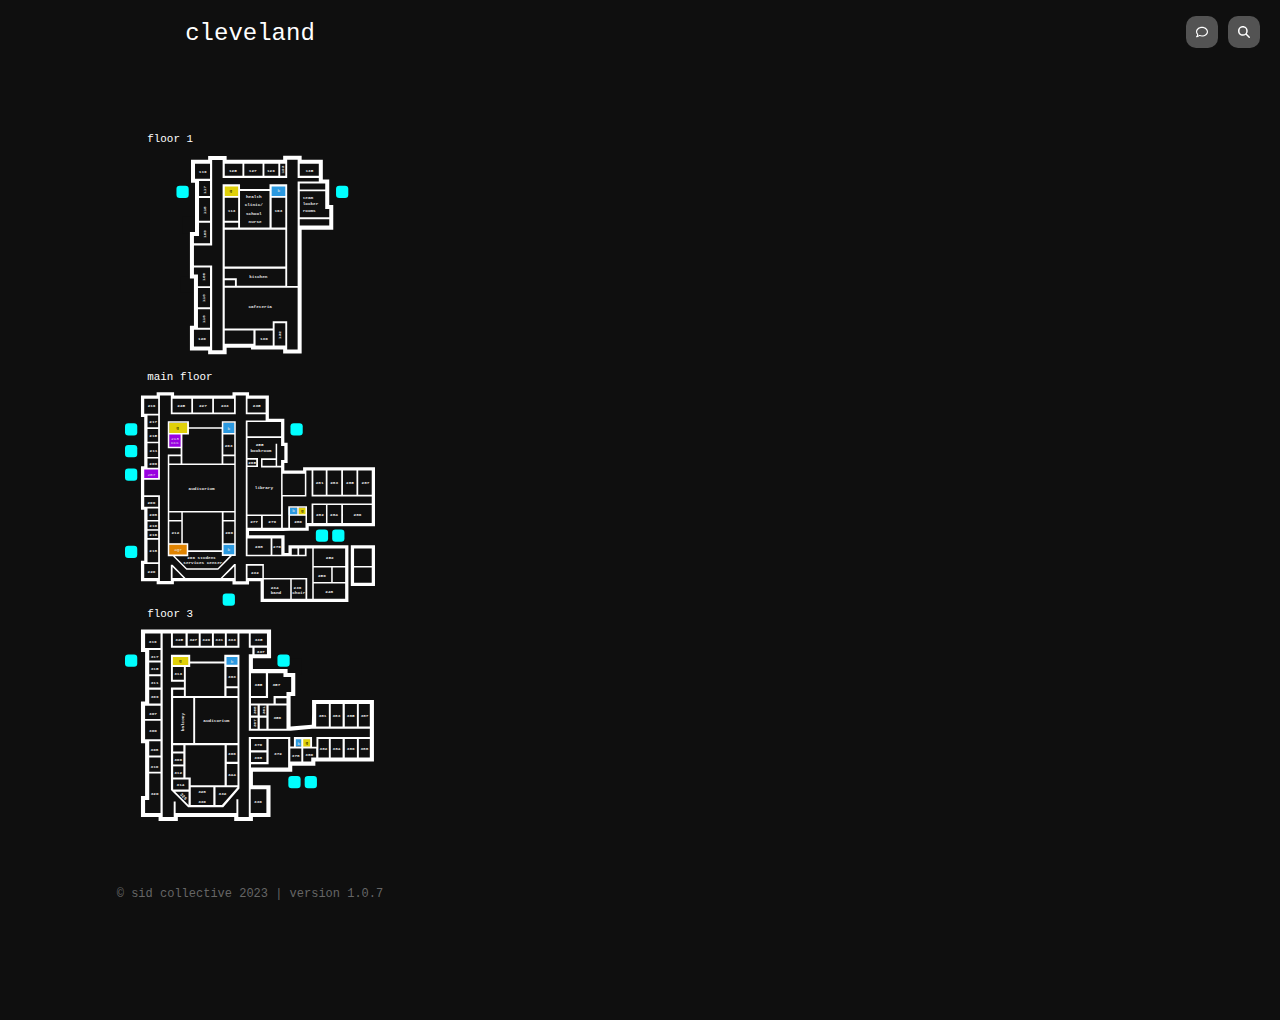
==== commit 87b80898: "icons" ====
--- a/index.html
+++ b/index.html
@@ -1,5 +1,5 @@
 <!DOCTYPE html>
-<html lang="en" dark="true">
+<html lang="en">
 
 <head>
     <meta charset="UTF-8">
@@ -11,12 +11,6 @@
 </head>
 
 <body style="width: 500px; height: 1000px;">
-    <div class="header">
-        <div class="navbarBars">
-            <button class="navbarBarButton"><i class="fa-solid fa-bars"></i></button>
-        </div>
-        <p id=""></p>
-    </div>
 
     <div class="logoHolder">
         <a href="/">cleveland</a>
@@ -39,7 +33,7 @@
 
             </g>
             <g id="svgButtons">
-                <a xlink:href="javascript:buttonPressed(0)" id="button1">
+                <a id="button1">
                     <title>Girls, First Floor</title>
                     <rect x="580" y="355" width="100" height="75" fill="#E0D009" />
                     <text>
@@ -47,7 +41,7 @@
                     </text>
                 </a>
 
-                <a xlink:href="javascript:buttonPressed(1)" id="button2">
+                <a id="button2">
                     <title>Boys, First Floor</title>
                     <rect x="870" y="355" width="100" height="75" fill="#2B99E0" />
                     <text>
@@ -56,7 +50,7 @@
                     </text>
                 </a>
 
-                <a xlink:href="javascript:buttonPressed(2)" id="button3">
+                <a id="button3">
                     <title>Girls, Second Floor</title>
                     <rect x="250" y="1810" width="120" height="65" fill="#E0D009" />
                     <text>
@@ -65,7 +59,7 @@
                     </text>
                 </a>
 
-                <a xlink:href="javascript:buttonPressed(3)" id="button4">
+                <a id="button4">
                     <title>All Genders Single User, Second Floor</title>
                     <rect x="250" y="1875" width="80" height="85" fill="#9901E0" />
                     <text text-anchor="middle">
@@ -78,7 +72,7 @@
                     </text>
                 </a>
 
-                <a xlink:href="javascript:buttonPressed(4)" id="button5">
+                <a id="button5">
                     <title>Boys, Second Floor East Wing</title>
                     <rect x="1040" y="2330" width="50" height="45" fill="#E0D009" />
                     <text>
@@ -87,7 +81,7 @@
                     </text>
                 </a>
 
-                <a xlink:href="javascript:buttonPressed(5)" id="button6">
+                <a id="button6">
                     <title>All Genders Single User, Second Floor</title>
                     <rect x="95" y="2090" width="95" height="65" fill="#9901E0" />
                     <text>
@@ -96,7 +90,7 @@
                     </text>
                 </a>
 
-                <a xlink:href="javascript:buttonPressed(6)" id="button7">
+                <a id="button7">
                     <title>Girls, Second Floor East Wing</title>
                     <rect x="980" y="2330" width="55" height="45" fill="#2B99E0" />
                     <text>
@@ -105,7 +99,7 @@
                     </text>
                 </a>
 
-                <a xlink:href="javascript:buttonPressed(7)" id="button8">
+                <a id="button8">
                     <title>Boys, Second Floor</title>
                     <rect x="575" y="2550" width="80" height="70" fill="#2B99E0" />
                     <text text-anchor="middle">
@@ -114,7 +108,7 @@
                     </text>
                 </a>
 
-                <a xlink:href="javascript:buttonPressed(8)" id="button9">
+                <a id="button9">
                     <title>Boys, Second Floor</title>
                     <rect x="580" y="1810" width="70" height="65" fill="#2B99E0" />
                     <text>
@@ -123,7 +117,7 @@
                     </text>
                 </a>
 
-                <a xlink:href="javascript:buttonPressed(9)" id="button10">
+                <a id="button10">
                     <title>Boys, Third Floor East Wing</title>
                     <rect x="1020" y="3745" width="50" height="45" fill="#2B99E0" />
                     <text>
@@ -131,7 +125,7 @@
                     </text>
                 </a>
 
-                <a xlink:href="javascript:buttonPressed(10)" id="button11">
+                <a id="button11">
                     <title>Girls, Third Floor East Wing</title>
                     <rect x="1060" y="3745" width="55" height="48" fill="#E0D009" />
                     <text>
@@ -139,7 +133,7 @@
                     </text>
                 </a>
 
-                <a xlink:href="javascript:buttonPressed(11)" id="button12">
+                <a id="button12">
                     <title>All Genders, Second Floor</title>
                     <rect x="250" y="2550" width="110" height="70" fill="#E08300" />
                     <text text-anchor="middle">
@@ -148,7 +142,7 @@
                     </text>
                 </a>
 
-                <a xlink:href="javascript:buttonPressed(12)" id="button13">
+                <a id="button13">
                     <title>Girls, Third Floor</title>
                     <rect x="265" y="3240" width="110" height="60" fill="#E0D009" />
                     <text>
@@ -156,7 +150,7 @@
                     </text>
                 </a>
 
-                <a xlink:href="javascript:buttonPressed(13)" id="button14">
+                <a id="button14">
                     <title>Boys, Third Floor</title>
                     <rect x="590" y="3240" width="85" height="60" fill="#2B99E0" />
                     <text>
@@ -671,48 +665,48 @@
                         3</tspan>
                 </text>
             </g>
-            <g id="svgBathrooms" fill="rgb(255,255,255,0)">
+            <g style="cursor: pointer;" id="svgBathrooms" fill="rgb(255,255,255,0)">
                 <!-- green/red boxes -->
-                <a xlink:href="javascript:buttonPressed(0)">
+                <a id="square1">
                     <rect rx="20" x="294.84" y="358.85" width="75" height="75" id="br0" />
                 </a>
-                <a xlink:href="javascript:buttonPressed(1)">
+                <a id="square2">
                     <rect rx="20" x="1271.3" y="358.85" width="75" height="75" id="br1" />
                 </a>
-                <a xlink:href="javascript:buttonPressed(2)">
+                <a id="square3">
                     <rect rx="20" x="-20" y="1812.7" width="75" height="75" id="br2" />
                 </a>
-                <a xlink:href="javascript:buttonPressed(3)">
+                <a id="square4">
                     <rect rx="20" x="-20" y="1945.2" width="75" height="75" id="br3" />
                 </a>
-                <a xlink:href="javascript:buttonPressed(4)">
+                <a id="square5">
                     <rect rx="20" x="1247.7" y="2463.2" width="75" height="75" id="br4" />
                 </a>
-                <a xlink:href="javascript:buttonPressed(5)">
+                <a id="square6">
                     <rect rx="20" x="-20" y="2090" width="75" height="75" id="br5" />
                 </a>
-                <a xlink:href="javascript:buttonPressed(6)">
+                <a id="square7">
                     <rect rx="20" x="1147.7" y="2463.2" width="75" height="75" id="br6" />
                 </a>
-                <a xlink:href="javascript:buttonPressed(7)">
+                <a id="square8">
                     <rect rx="20" x="577.58" y="2854.3" width="75" height="75" id="br7" />
                 </a>
-                <a xlink:href="javascript:buttonPressed(8)">
+                <a id="square9">
                     <rect rx="20" x="992.48" y="1812.7" width="75" height="75" id="br8" />
                 </a>
-                <a xlink:href="javascript:buttonPressed(9)">
+                <a id="square10">
                     <rect rx="20" x="979.41" y="3971.7" width="75" height="75" id="br9" />
                 </a>
-                <a xlink:href="javascript:buttonPressed(10)">
+                <a id="square11">
                     <rect rx="20" x="1079.4" y="3971.7" width="75" height="75" id="br10" />
                 </a>
-                <a xlink:href="javascript:buttonPressed(11)">
+                <a id="square12">
                     <rect rx="20" x="-20" y="2561.6" width="75" height="75" id="br11" />
                 </a>
-                <a xlink:href="javascript:buttonPressed(12)">
+                <a id="square13">
                     <rect rx="20" x="-20" y="3228" width="75" height="75" id="br12" />
                 </a>
-                <a xlink:href="javascript:buttonPressed(13)">
+                <a id="square14">
                     <rect rx="20" x="912.77" y="3228" width="75" height="75" id="br13" />
                 </a>
             </g>
@@ -722,22 +716,19 @@
     </div>
     <div>
         <div class="bottomButtonHolder">
-            <button onclick="submitFeedback()" , id="feedbackButton"><i class="fa-regular fa-comment"></i></i></button>
-            <button onclick="promptRoomHighlight()" , id="highlightRoomButton"><i
-                    class="fa-solid fa-magnifying-glass"></i></button>
+            <button id="feedbackButton"><img src="/icons/feedback.svg"></img></button>
+            <button id="highlightRoomButton"><img src="/icons/find.svg"></img></button>
         </div>
 
         <div class="bottomSubmit">
-            <button onclick="submitData()" , id="submitButton"><i class="fa-solid fa-check"></i> (0)</button>
+            <button id="submitButton">submit (0)</button>
         </div>
 
     </div>
     <div class="footer">
-        <p>© sid collective 2023 | version 1.5.1</p>
+        <p>© sid collective 2023 | version 1.0.7</p>
     </div>
 </body>
-<script type="text/javascript" src="update.js"></script>
-<!-- <script src="/js/navbar.js"></script> -->
-</script>
-
+<script type="text/javascript" src="js/update.js"></script>
+<script type="text/javascript" src="js/roomData.js"></script>
 </html>--- a/style.css
+++ b/style.css
@@ -40,7 +40,7 @@
 @media screen and (max-width: 600px) {
     .bottomButtonHolder {
         left: 50%;
-        margin-left: -37.5px;
+        margin-left: -50px;
     }
 
     .bottomButtonHolderF {
@@ -224,8 +224,7 @@
 }
 
 .logoHolder {
-    top: 20px;
-    position: absolute;
+    margin-top: 20px;
     width: 100%;
     display: flex;
     justify-content: center;
@@ -473,4 +472,18 @@
 
 .fartClub span {
     font-size: 12px;
+}
+
+#svgButtons {
+    cursor: pointer;
+}
+
+#feedbackButton img, #highlightRoomButton img, #highlightRoomButton img {
+    width:  12px;
+    height: 12px;
+}
+
+#feedbackButton, #highlightRoomButton, #highlightRoomButton {
+    width:  32px;
+    height: 32px;
 }